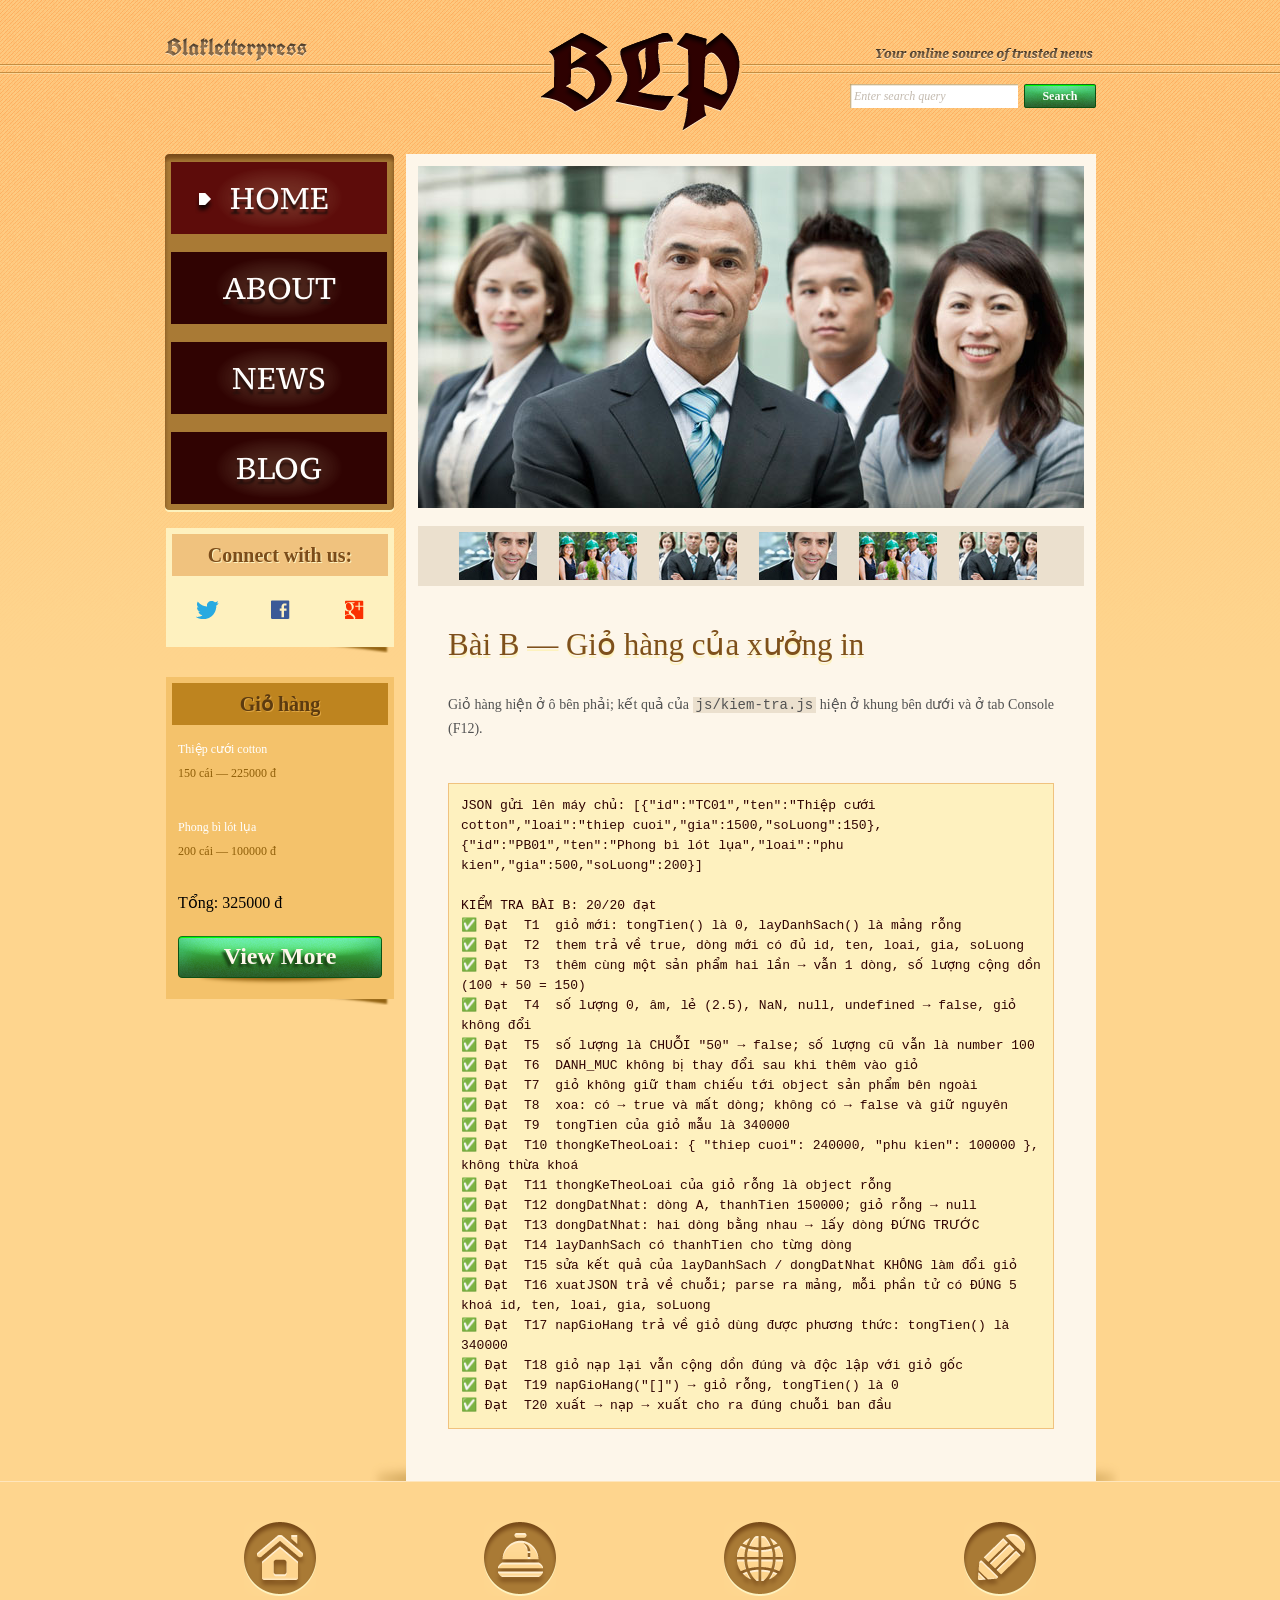
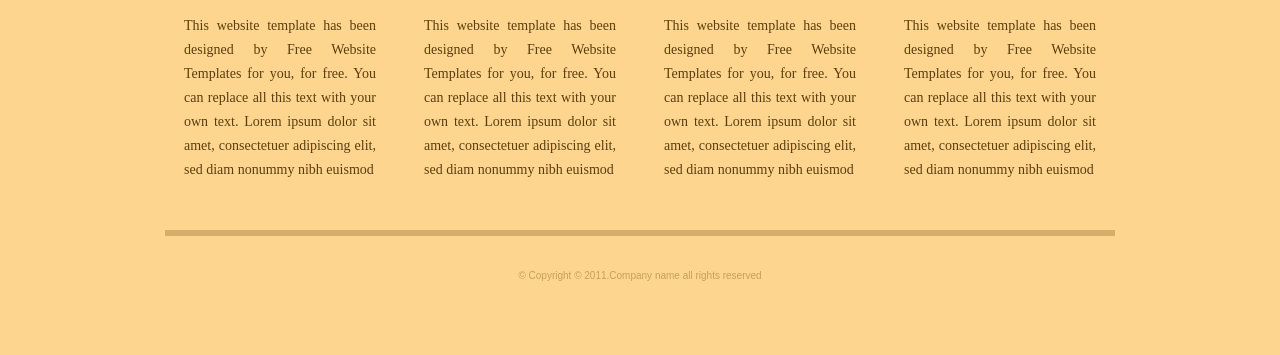
==== Assign4-1/index.html @ a0b945fe "Assign4: add JS exercises 2 (Assign4-1) and 3 (Assign4-2), link them on landing page - Assign4-1: fi" ====
<!DOCTYPE html>
<!-- Website template by freewebsitetemplates.com -->
<html>
<head>
	<meta charset="UTF-8">
	<title>Bài B – Giỏ hàng | Blakletterpress</title>
	<link rel="stylesheet" href="css/style.css" type="text/css">
	<link rel="stylesheet" href="css/bai-js.css" type="text/css">
</head>
<body>
	<div id="page">
		<div id="header">
			<div id="motto">
				<a href="index.html" class="sitename"><img src="images/blakletterpress.png" height="24" width="142" alt="SiteName"></a>
				<p>
					<img src="images/header-text.png" height="14" width="218" alt="Text">
				</p>
			</div>
			<div id="logo">
				<a href="index.html"><img src="images/logo.png" alt="LOGO"></a>
			</div>
			<div id="searchbar">
				<form action="#" method="post">
					<input type="text" value="Enter search query" class="txtfield" onBlur="javascript:if(this.value==''){this.value=this.defaultValue;}" onFocus="javascript:if(this.value==this.defaultValue){this.value='';}">
					<input type="submit" value="Search" class="btn">
				</form>
			</div>
		</div>
		<div id="contents">
			<div id="main">
				<div id="gallery">
					<div>
						<img src="images/team-large.jpg" alt="Img">
					</div>
					<ul>
						<li>
							<img src="images/smiling.jpg" alt="Img">
						</li>
						<li>
							<img src="images/ecofriends.jpg" alt="Img">
						</li>
						<li>
							<img src="images/team.jpg" alt="Img">
						</li>
						<li>
							<img src="images/smiling.jpg" alt="Img">
						</li>
						<li>
							<img src="images/ecofriends.jpg" alt="Img">
						</li>
						<li>
							<img src="images/team.jpg" alt="Img">
						</li>
					</ul>
				</div>
				<div class="body">
					<h1>Bài B — Giỏ hàng của xưởng in</h1>
					<p>
						Giỏ hàng hiện ở ô bên phải; kết quả của <code>js/kiem-tra.js</code> hiện ở khung bên dưới và ở tab Console (F12).
					</p>
					<pre id="ket-qua"></pre>
				</div>
			</div>
			<div id="sidebar">
				<div id="navigation">
					<div>
						<ul>
							<li class="selected">
								<a href="index.html">Home</a>
							</li>
							<li>
								<a href="about.html">About</a>
							</li>
							<li>
								<a href="news.html">News</a>
							</li>
							<li>
								<a href="blog.html">Blog</a>
							</li>
						</ul>
					</div>
				</div>
				<div class="section">
					<div id="connect">
						<h2>Connect with us:</h2>
						<a href="http://freewebsitetemplates.com/go/twitter/" target="_blank" class="twitter"></a> <a href="http://freewebsitetemplates.com/go/facebook/" target="_blank" class="facebook"></a> <a href="http://freewebsitetemplates.com/go/googleplus/" target="_blank" class="googleplus"></a>
					</div>
				</div>
				<div class="section">
					<div id="posts">
						<h2>Giỏ hàng</h2>
						<ul id="gio-hang">
							<li>
								<h5>Title Sample One</h5>
								<p>
									Lorem ipsum dolor sit amet, consectetur adipiscing elit. Donec eleifend ligula vel velit varius
								</p>
								<a href="news.html" class="more">Read more</a>
							</li>
							<li>
								<h5>Title Sample One</h5>
								<p>
									Lorem ipsum dolor sit amet, consectetur adipiscing elit. Donec eleifend ligula vel velit varius
								</p>
								<a href="news.html" class="more">Read more</a>
							</li>
						</ul>
						<a href="news.html" class="btn2">View More</a>
					</div>
				</div>
			</div>
		</div>
		<div id="footer">
			<div>
				<ul id="featured">
					<li>
						<a href="index.html" class="home"></a>
						<p>
							This website template has been designed by Free Website Templates for you, for free. You can replace all this text with your own text. Lorem ipsum dolor sit amet, consectetuer adipiscing elit, sed diam nonummy nibh euismod
						</p>
					</li>
					<li>
						<a href="index.html" class="bell"></a>
						<p>
							This website template has been designed by Free Website Templates for you, for free. You can replace all this text with your own text. Lorem ipsum dolor sit amet, consectetuer adipiscing elit, sed diam nonummy nibh euismod
						</p>
					</li>
					<li>
						<a href="index.html" class="globe"></a>
						<p>
							This website template has been designed by Free Website Templates for you, for free. You can replace all this text with your own text. Lorem ipsum dolor sit amet, consectetuer adipiscing elit, sed diam nonummy nibh euismod
						</p>
					</li>
					<li>
						<a href="index.html" class="pencil"></a>
						<p>
							This website template has been designed by Free Website Templates for you, for free. You can replace all this text with your own text. Lorem ipsum dolor sit amet, consectetuer adipiscing elit, sed diam nonummy nibh euismod
						</p>
					</li>
				</ul>
				<p id="footnote">
					© Copyright © 2011.Company name all rights reserved
				</p>
			</div>
		</div>
	</div>
	<script src="js/ho-tro.js"></script>
	<script src="js/bai-b-gio-hang.js"></script>
	<script src="js/kiem-tra.js"></script>
</body>
</html>
---- Assign4-1/css/style.css ----
/* Website template by freewebsitetemplates.com */
@font-face {
	font-family: 'PTSerif-Caption';
	src: url('../fonts/PT_Serif-Caption-Web-Regular.eot');
	src: local('☺'), url('../fonts/PT_Serif-Caption-Web-Regular.woff') format('woff'), url('../fonts/PT_Serif-Caption-Web-Regular.ttf') format('truetype'), url('../fonts/PT_Serif-Caption-Web-Regular.svg') format('svg');
	font-weight: normal;
	font-style: normal;
}
@font-face {
	font-family: 'UnifrakturCook-Bold';
	src: url('../fonts/UnifrakturCook-Bold.eot');
	src: local('☺'), url('../fonts/UnifrakturCook-Bold.woff') format('woff'), url('../fonts/UnifrakturCook-Bold.ttf') format('truetype'), url('../fonts/UnifrakturCook-Bold.svg') format('svg');
	font-weight: normal;
	font-style: normal;
}
body {
	background: #fed58e url(../images/bg-body.png) repeat-x left top;
	font-family: Georgia, "Times New Roman", Times, serif;
	margin: 0;
}
#background {
}
#page {
	width: 960px;
	margin: 0 auto;
}
img {
	border: 0;
}
/*------------------------------ SPRITES ------------------------------*/
.btn, .btn2, #searchbar form input.txtfield, #navigation li, #navigation li a:hover, #navigation li.selected a {
	background: url(../images/interface.png) no-repeat;
}
#navigation, #navigation > div, #navigation ul {
	background-image: url(../images/bg-navigation.png);
	background-repeat: no-repeat;
}
#connect > a, #featured li > a {
	background: url(../images/icons.png) no-repeat;
}
.btn {
	background-position: -178px 0;
	color: #fcfefc;
	cursor: pointer;
	font-family: Georgia, "Times New Roman", Times, serif;
	font-size: 12px;
	font-weight: bold;
	height: 24px;
	line-height: 24px;
	width: 72px;
	padding: 0 0 4px;
	text-align: center;
}
.btn:hover {
	background-position: -260px 0;
}
.btn2 {
	background-position: 0 -32px;
	display: block;
	color: #fdf6ea;
	font-family: Georgia, "Times New Roman", Times, serif;
	font-size: 24px;
	font-weight: bold;
	height: 51px;
	line-height: 40px;
	width: 204px;
	text-align: center;
	text-decoration: none;
	text-shadow: -3px 3px 3px #173c13;
}
.btn2:hover {
	background-position: -216px -31px;
}
/*------------------------------ HEADER ------------------------------*/
#header {
	height: 106px;
	padding: 24px 0;
	text-align: center;
	position: relative
}
/** motto **/
#motto {
	text-align: right;
	padding: 13px 27px 15px 0;
}
a.sitename {
	float: left;
	display: inline-block;
	font-family: "UnifrakturCook-Bold";
	font-size: 24px;
	height: 24px;
	margin-left: 5px;
}
#motto p {
	display: inline-block;
	height: 24px;
	line-height: 24px;
	margin: 8px 0 0;
}
/** Logo **/
#logo {
	display: inline-block;
	position: absolute;
	left: 360px;
	top: 24px;
}
/** Searchbar **/
#searchbar {
	padding: 0 24px 15px 0;
	text-align: right;
}
#searchbar form {
	display: inline-block;
*float: right; /** Needed for IE7 **/
}
#searchbar form input {
	float: left;
	border: 0;
	margin: 0;
}
#searchbar input.txtfield {
	background-position: 0 0;
	color: #c3baaf;
	font-family: Georgia, "Times New Roman", Times, serif;
	font-size: 12px;
	font-style: italic;
	height: 24px;
	line-height: 24px;
	width: 160px;
	margin: 0 6px 0 0;
	padding: 0 4px;
}
/*------------------------------ CONTENTS ------------------------------*/
#contents {
	background: url(../images/content-shadow.png) no-repeat right bottom;
*display: inline-block; /** Needed for IE7 **/
}
#contents:after {
	clear:both;
	content:"";
	display:block;
	height:0;
	line-height:0;
	visibility:hidden;
}
#contents h1 {
	color: #7e501c;
	font-size: 31px;
	font-weight: normal;
	margin: 0 0 30px;
	text-align: justify;
	text-shadow: 0 3px #fdf2be;
}
#contents h1 a {
	color: #7e501c;
}
#contents h1 em {
	font-weight: bold;
	text-transform: uppercase;
}
#contents h2 {
	font-size: 20px;
	line-height: 42px;
	margin: 0 0 24px;
	text-align: center;
}
#contents h3 {
	color: #300302;
	font-size: 18px;
	line-height: 24px;
	margin: 0 0 0;
	text-transform: uppercase;
}
#contents h4 {
	color: #300302;
	font-size: 14px;
	line-height: 24px;
	margin: 0;
}
#contents p {
	color: #525252;
	font-size: 14px;
	line-height: 24px;
	margin: 0;
	padding: 0 0 30px;
	text-align: justify;
}
#contents p a {
	color: #525252;
}
#contents p a:hover {
	color: #e19320;
}
/** MAIN **/
#main {
	float: right;
	background-color: #fdf6ea;
	min-height: 982px;
	width: 666px;
	margin: 0 24px 0 12px;
	padding: 12px 12px 22px;
}
#main div.body {
	padding: 0 30px;
}
/** list **/
#list {
	list-style: none;
	margin: 30px 0;
	padding: 0;
}
#list li {
	display: inline-block;
	width: 100%;
	margin: 0 0 54px;
}
#list span.time {
	float: right;
	font-size: 12px;
	font-weight: bold;
	margin: 7px 0 0;
}
#list li p {
	padding-bottom: 0;
}
#list li a.more {
	float: right;
	color: #300302;
	font-size: 14px;
	font-style: italic;
}
#list li a.more:hover {
	color: #097a07;
}
/** pagination **/
#pagination {
	font-family: Arial, Helvetica, sans-serif;
	font-size: 12px;
	text-align: center;
}
#pagination a {
	color: #a2a2a1;
	margin: 0 3px;
	padding: 0 2px;
	text-decoration: none;
}
#pagination a:hover {
	color: #be841f;
}
/** gallery **/
#gallery {
	margin: 0 0 36px;
}
#gallery > div {
	margin: 0 0 14px;
}
#gallery ul {
	background-color: #ebe0ce;
	display: inline-block;
	list-style: none;
	width: 606px;
	margin: 0;
	padding: 6px 30px;
}
#gallery ul li {
	float: left;
	cursor: pointer;
	height: 48px;
	width: 78px;
	margin: 0 11px;
}
#gallery ul li:hover {
	filter:alpha(opacity=80);
	opacity: 0.8;
}
/** SIDEBAR **/
#sidebar {
	float: left;
	height: auto;
	width: 229px;
	margin-left: 5px;
}
#sidebar div.section {
	background: url(../images/box-shadow-bottom.png) no-repeat left bottom;
	margin: 0 0 24px;
	padding: 0 0 6px;
}
/** Navigation **/
#navigation {
	background-position: -468px bottom;
	margin: 0 0 16px;
	padding: 0 0 8px;
}
#navigation > div {
	background-position: 0 top;
	padding: 8px 0 0;
}
#navigation ul {
	background-position: -234px top;
	background-repeat: repeat-y;
	list-style: none;
	margin: 0;
	padding: 0 6px;
}
#navigation li {
	background-position: 0 -90px;
	height: 72px;
	width: 216px;
	margin-top: 18px;
}
#navigation li:hover, #navigation li.selected {
	background-position: -226px -90px;
}
#navigation li:first-child {
	margin-top: 0;
}
#navigation li a {
	color: #fffefd;
	display: block;
	font: 30px/72px "PTSerif-Caption";
	text-align: center;
	text-decoration: none;
	text-transform: uppercase;
	text-shadow: 0 5px 2px #27100c;
}
#navigation li a:hover, #navigation li.selected a {
	background-position: 24px -162px;
}
/** connect **/
#connect {
	background-color: #fef1bf;
	margin-left: 1px;
	padding: 6px;
}
#connect h2 {
	background-color: #f0c27e;
	color: #7b4c1a;
	text-shadow: 1px 1px #fdf2be;
}
#connect > a {
	display: inline-block;
	height: 19px;
	width: 23px;
	margin: 0 24px 18px;
}
#connect a.twitter {
	background-position: 0 0;
}
#connect a.facebook {
	background-position: -72px 0;
	width: 19px;
}
#connect a.googleplus {
	background-position: -141px 0;
	width: 22px;
}
/** Post **/
#posts {
	background-color: #f4c26b;
	margin-left: 1px;
	padding: 6px;
}
#posts h2 {
	background-color: #be841f;
	color: #5c3b10;
	margin-bottom: 12px;
	text-shadow: 1px 1px #dfa643;
}
#posts ul {
	list-style: none;
	margin: 0;
	padding: 0 6px;
	overflow: hidden;
}
#posts li {
	margin: 0 0 24px;
}
#posts h5 {
	color: #fff;
	font-size: 12px;
	font-weight: normal;
	line-height: 24px;
	margin: 0;
}
#posts p {
	color: #8f5e08;
	font-size: 12px;
	padding-bottom: 6px;
	text-align: left;
}
#posts a.more {
	color: #199209;
	font-size: 12px;
}
#posts a.more:hover {
	color: #bb8528;
}
#posts a.btn2 {
	margin: 0 auto 6px;
}
/** hover states **/
#contents h1 a:hover, #posts p a:hover {
	text-decoration: none;
}
/*------------------------------ FOOTER ------------------------------*/
#footer {
	border-top: 1px solid #ffe6bc;
	width: 100%;
	padding: 40px 0;
	position: absolute;
	left: 0;
}
#footer > div {
	width: 960px;
	margin: 0 auto;
}
/** featured **/
#featured {
	display: inline-block;
	list-style: none;
	margin: 0 0 30px;
	padding: 0;
}
#featured li {
	float: left;
	width: 192px;
	margin: 0 24px;
}
#featured li > a {
	display: block;
	height: 74px;
	width: 72px;
	margin: 0 auto 18px;
}
#featured li a.home {
	background-position: -91px -27px;
}
#featured li a.bell {
	background-position: -91px -112px;
}
#featured li a.globe {
	background-position: -91px -196px;
}
#featured li a.pencil {
	background-position: -91px -280px;
}
#featured li a.home:hover {
	background-position: 0 -27px;
}
#featured li a.bell:hover {
	background-position: 0 -112px;
}
#featured li a.globe:hover {
	background-position: 0 -196px;
}
#featured li a.pencil:hover {
	background-position: 0 -280px;
}
#featured li p {
	color: #593e0f;
	font: 14px/24px "Times New Roman", Times, serif;
	text-align: justify;
}
#featured li p a {
	color: #593e0f;
}
#featured li p a:hover {
	color: #bb8528;
}
#footnote {
	color: #c89f59;
	font-family: "Trebuchet MS", Arial, Helvetica, sans-serif;
	font-size: 10px;
	width: 950px;
	border-top: 6px solid #d6ae6a;
	margin: 0 auto;
	padding: 34px 0;
	text-align: center;
}
---- Assign4-1/css/bai-js.css ----
/* Bổ sung cho bài thực hành JavaScript — không sửa css/style.css gốc */
#ket-qua {
	background-color: #fef1bf;
	border: 1px solid #f0c27e;
	color: #300302;
	font: 13px/20px Consolas, "Courier New", monospace;
	min-height: 120px;
	margin: 12px 0 30px;
	padding: 12px;
	white-space: pre-wrap;
}
#contents code {
	background-color: #ebe0ce;
	font-family: Consolas, "Courier New", monospace;
	padding: 0 3px;
}
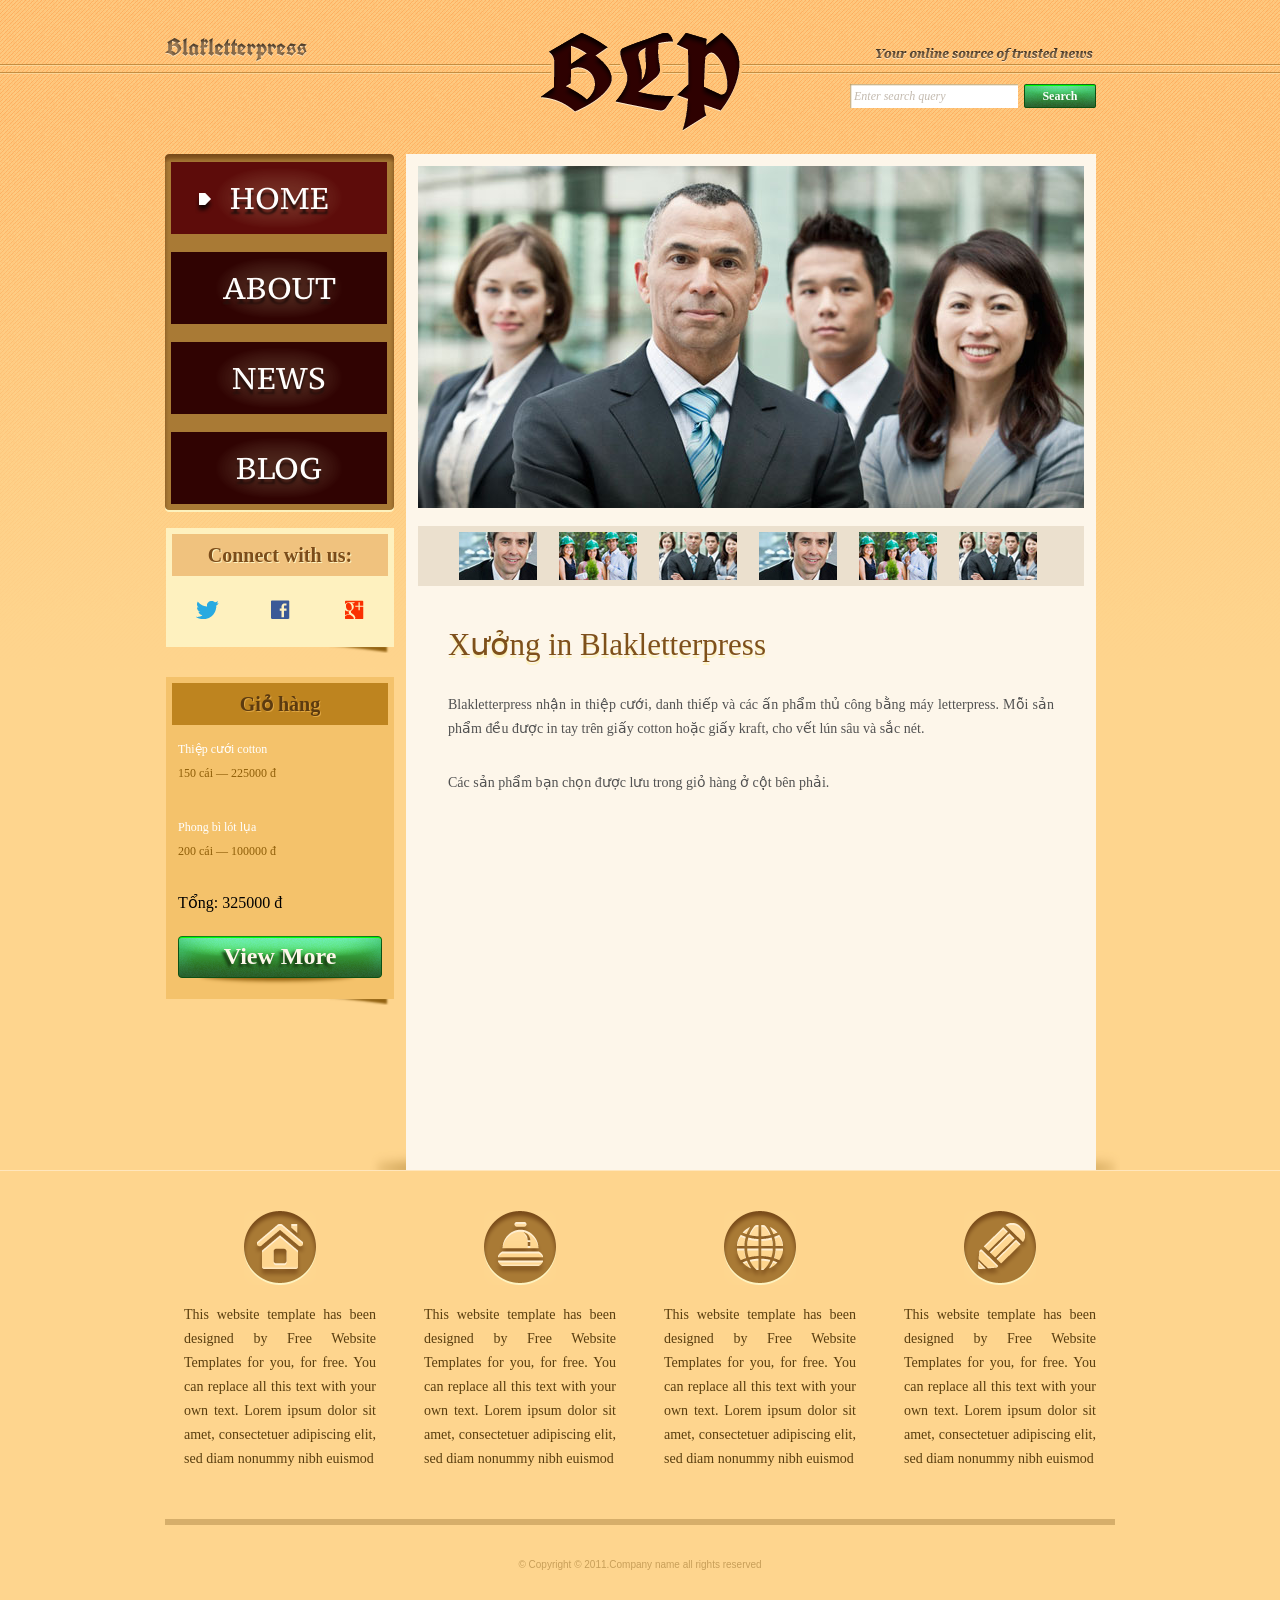
==== commit 7afd0564: "Assign4: hide test log box, use normal site content on exercise pages - Assign4-1 Home: replace exer" ====
--- a/Assign4-1/index.html
+++ b/Assign4-1/index.html
@@ -3,7 +3,7 @@
 <html>
 <head>
 	<meta charset="UTF-8">
-	<title>Bài B – Giỏ hàng | Blakletterpress</title>
+	<title>Home | Blakletterpress</title>
 	<link rel="stylesheet" href="css/style.css" type="text/css">
 	<link rel="stylesheet" href="css/bai-js.css" type="text/css">
 </head>
@@ -54,11 +54,14 @@
 					</ul>
 				</div>
 				<div class="body">
-					<h1>Bài B — Giỏ hàng của xưởng in</h1>
+					<h1>Xưởng in Blakletterpress</h1>
 					<p>
-						Giỏ hàng hiện ở ô bên phải; kết quả của <code>js/kiem-tra.js</code> hiện ở khung bên dưới và ở tab Console (F12).
+						Blakletterpress nhận in thiệp cưới, danh thiếp và các ấn phẩm thủ công bằng máy letterpress. Mỗi sản phẩm đều được in tay trên giấy cotton hoặc giấy kraft, cho vết lún sâu và sắc nét.
 					</p>
-					<pre id="ket-qua"></pre>
+					<p>
+						Các sản phẩm bạn chọn được lưu trong giỏ hàng ở cột bên phải.
+					</p>
+					<pre id="ket-qua" hidden></pre>
 				</div>
 			</div>
 			<div id="sidebar">
--- a/Assign4-1/css/bai-js.css
+++ b/Assign4-1/css/bai-js.css
@@ -9,6 +9,17 @@
 	padding: 12px;
 	white-space: pre-wrap;
 }
+#ket-qua.thong-ke {
+	background: none;
+	border: 0;
+	border-top: 1px solid #c3baaf;
+	font: 13px/22px Georgia, "Times New Roman", Times, serif;
+	margin: 0 0 30px;
+	padding: 8px 0 0;
+}
+.tieu-de-thong-ke {
+	margin-top: 20px;
+}
 #contents code {
 	background-color: #ebe0ce;
 	font-family: Consolas, "Courier New", monospace;
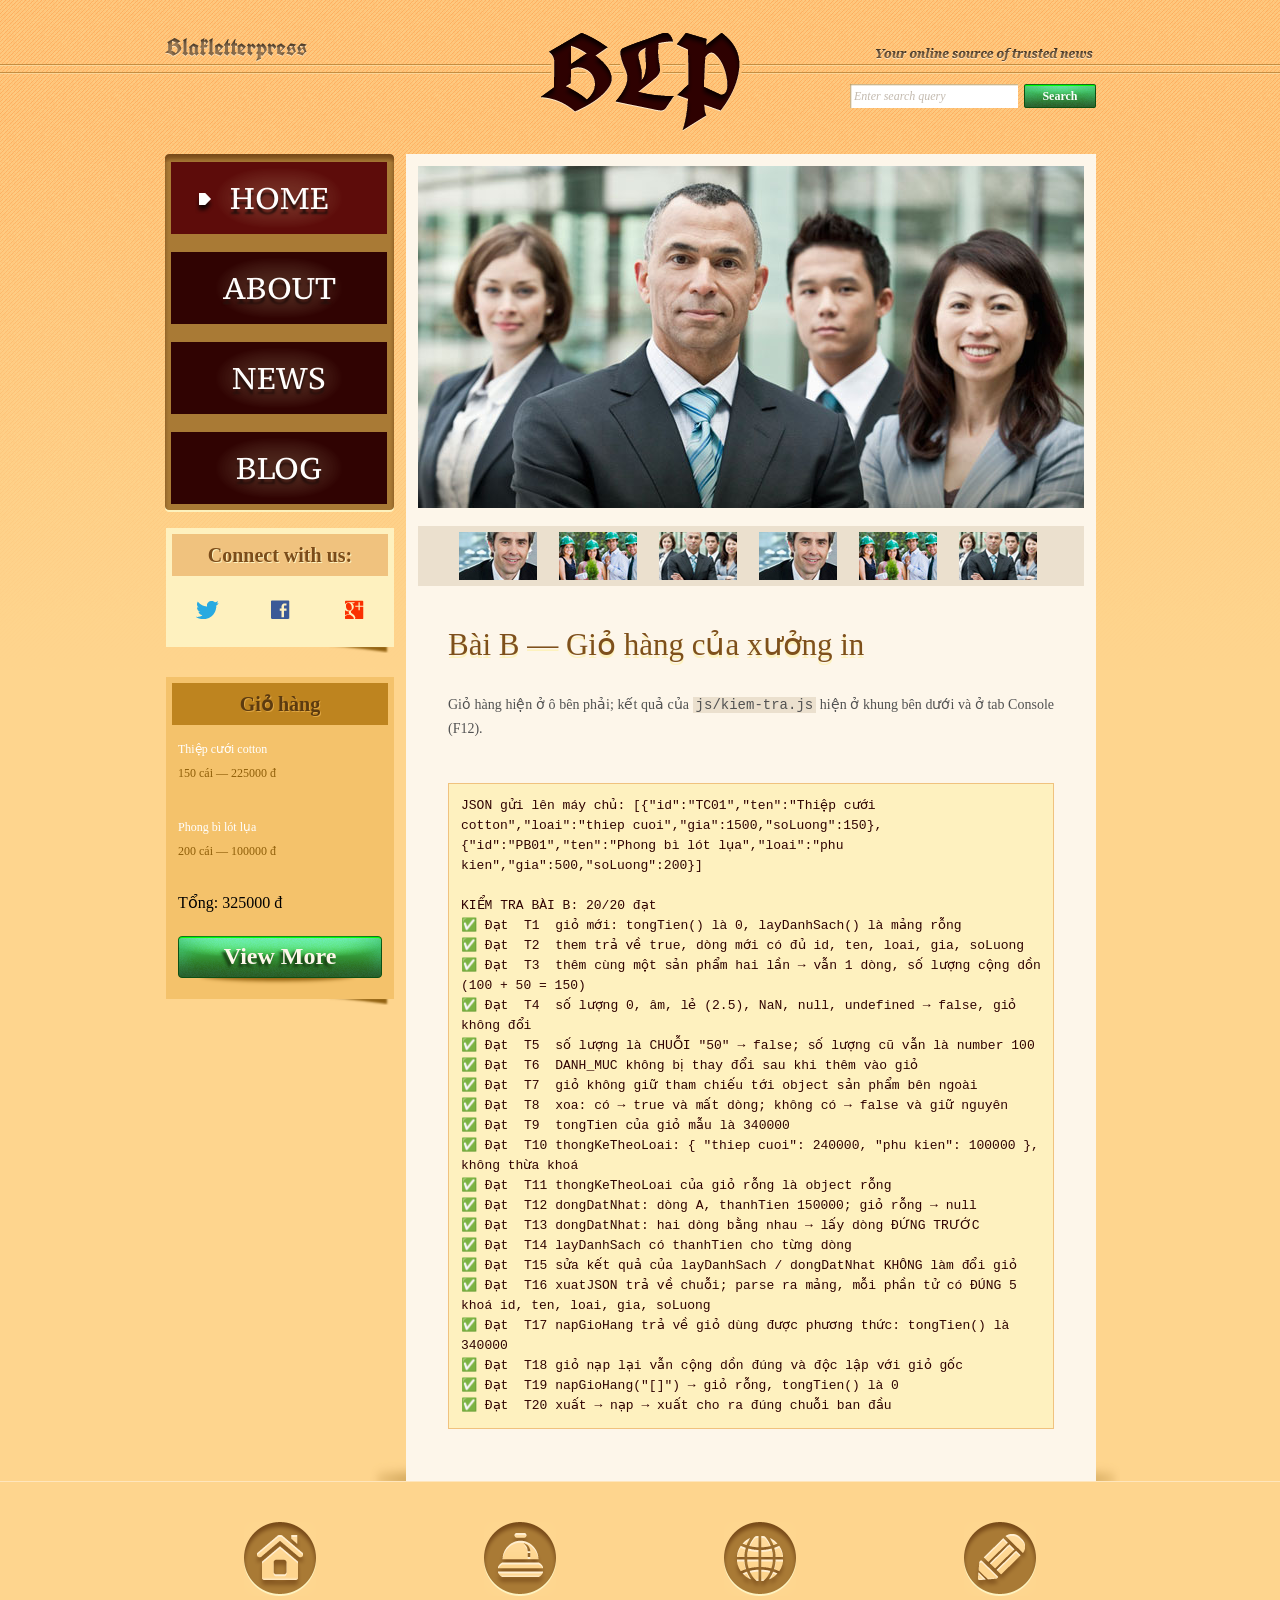
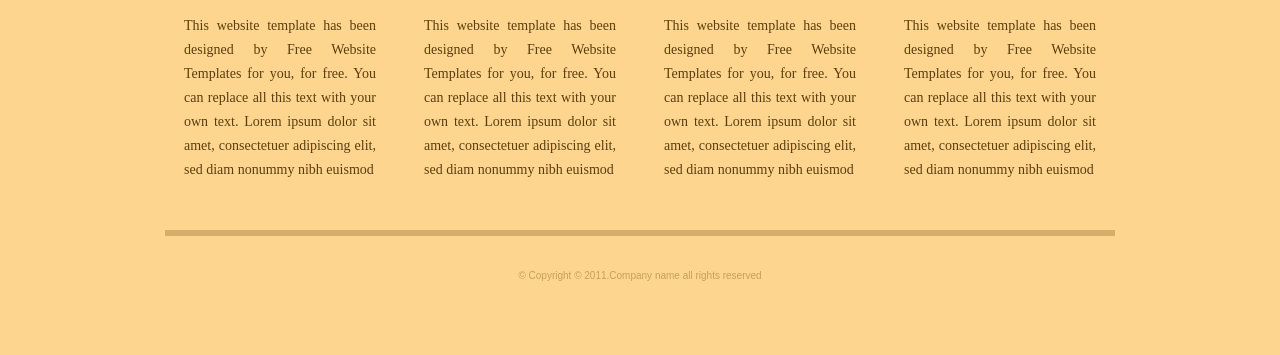
==== commit 27e12038: "Revert "Assign4: hide test log box, use normal site content on exercise pages" This reverts commit 7" ====
--- a/Assign4-1/index.html
+++ b/Assign4-1/index.html
@@ -3,7 +3,7 @@
 <html>
 <head>
 	<meta charset="UTF-8">
-	<title>Home | Blakletterpress</title>
+	<title>Bài B – Giỏ hàng | Blakletterpress</title>
 	<link rel="stylesheet" href="css/style.css" type="text/css">
 	<link rel="stylesheet" href="css/bai-js.css" type="text/css">
 </head>
@@ -54,14 +54,11 @@
 					</ul>
 				</div>
 				<div class="body">
-					<h1>Xưởng in Blakletterpress</h1>
+					<h1>Bài B — Giỏ hàng của xưởng in</h1>
 					<p>
-						Blakletterpress nhận in thiệp cưới, danh thiếp và các ấn phẩm thủ công bằng máy letterpress. Mỗi sản phẩm đều được in tay trên giấy cotton hoặc giấy kraft, cho vết lún sâu và sắc nét.
+						Giỏ hàng hiện ở ô bên phải; kết quả của <code>js/kiem-tra.js</code> hiện ở khung bên dưới và ở tab Console (F12).
 					</p>
-					<p>
-						Các sản phẩm bạn chọn được lưu trong giỏ hàng ở cột bên phải.
-					</p>
-					<pre id="ket-qua" hidden></pre>
+					<pre id="ket-qua"></pre>
 				</div>
 			</div>
 			<div id="sidebar">
--- a/Assign4-1/css/bai-js.css
+++ b/Assign4-1/css/bai-js.css
@@ -9,17 +9,6 @@
 	padding: 12px;
 	white-space: pre-wrap;
 }
-#ket-qua.thong-ke {
-	background: none;
-	border: 0;
-	border-top: 1px solid #c3baaf;
-	font: 13px/22px Georgia, "Times New Roman", Times, serif;
-	margin: 0 0 30px;
-	padding: 8px 0 0;
-}
-.tieu-de-thong-ke {
-	margin-top: 20px;
-}
 #contents code {
 	background-color: #ebe0ce;
 	font-family: Consolas, "Courier New", monospace;
